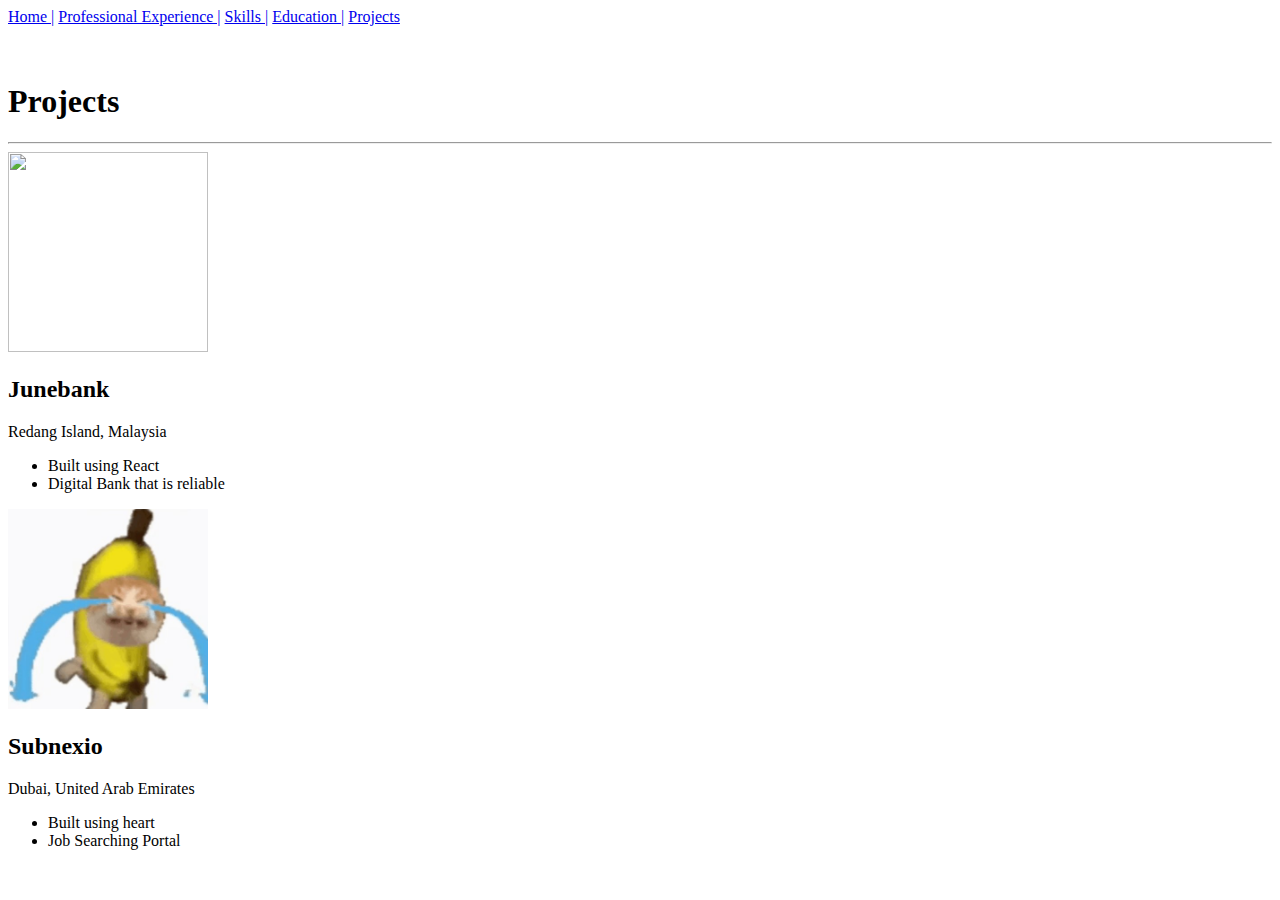
==== projects.html @ 517a49a9 "update" ====
<!DOCTYPE html>

<html>
    <head>
        <title>Projects</title>
        <link rel="stylesheet" href="./Styles/index.css">
    </head>
    <body>
        <nav>
            <a href="./index.html">Home |</a>
            <a href="./experience.html">Professional Experience |</a> 
            <a href="./skill.html">Skills |</a>
            <a href="./education.html">Education |</a>
            <a href="./projects.html">Projects</a><br><br><br>
        </nav>

        <h1>Projects</h1>
        <hr/>

        <div>
            <img src=".\Gambar\junebank.png" width="200" height="230">
            <br>
            <h2>Junebank</h2>
            <p>Redang Island, Malaysia</p>
            <ul>
                <li>Built using React</li>
                <li>Digital Bank that is reliable</li>
            </ul>
        </div>
        <div>
            <img src=".\Gambar\bananacat.jpg" width="200" height="230">
            <br>
            <h2>Subnexio</h2>
            <p>Dubai, United Arab Emirates</p>
            <ul>
                <li>Built using heart</li>
                <li>Job Searching Portal</li>
            </ul>
        </div>
        
    </body>
</html>
---- Styles/index.css ----
img{
    width: 200px;
    height: 200px;
    object-fit: cover;
}

.avatar{
    width: 200px;
    height: 200px;
}
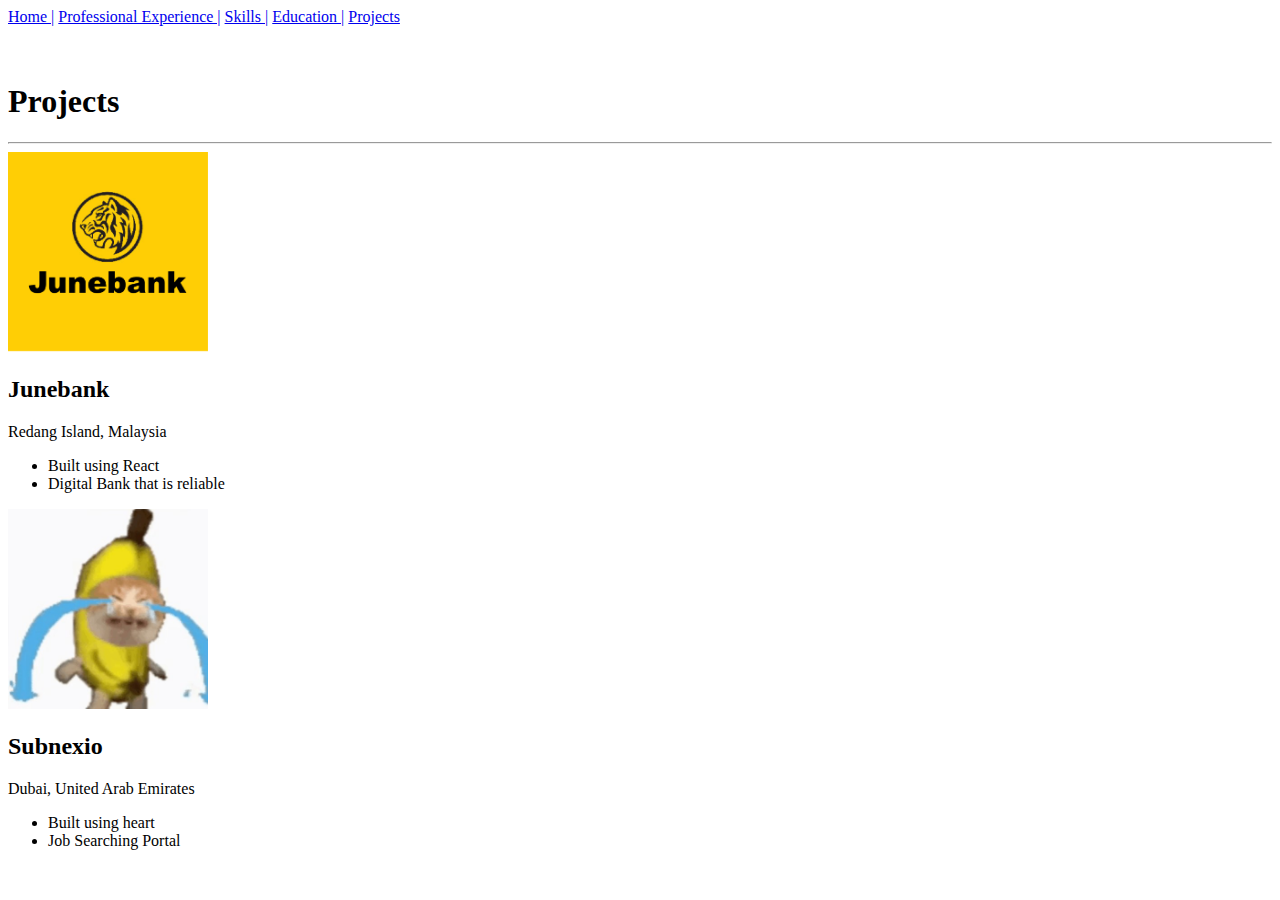
==== commit 34a57cba: "update resume" ====
--- a/projects.html
+++ b/projects.html
@@ -18,7 +18,7 @@
         <hr/>
 
         <div>
-            <img src=".\Gambar\junebank.png" width="200" height="230">
+            <img src=".\Gambar\junebank.PNG" width="200" height="230">
             <br>
             <h2>Junebank</h2>
             <p>Redang Island, Malaysia</p>
